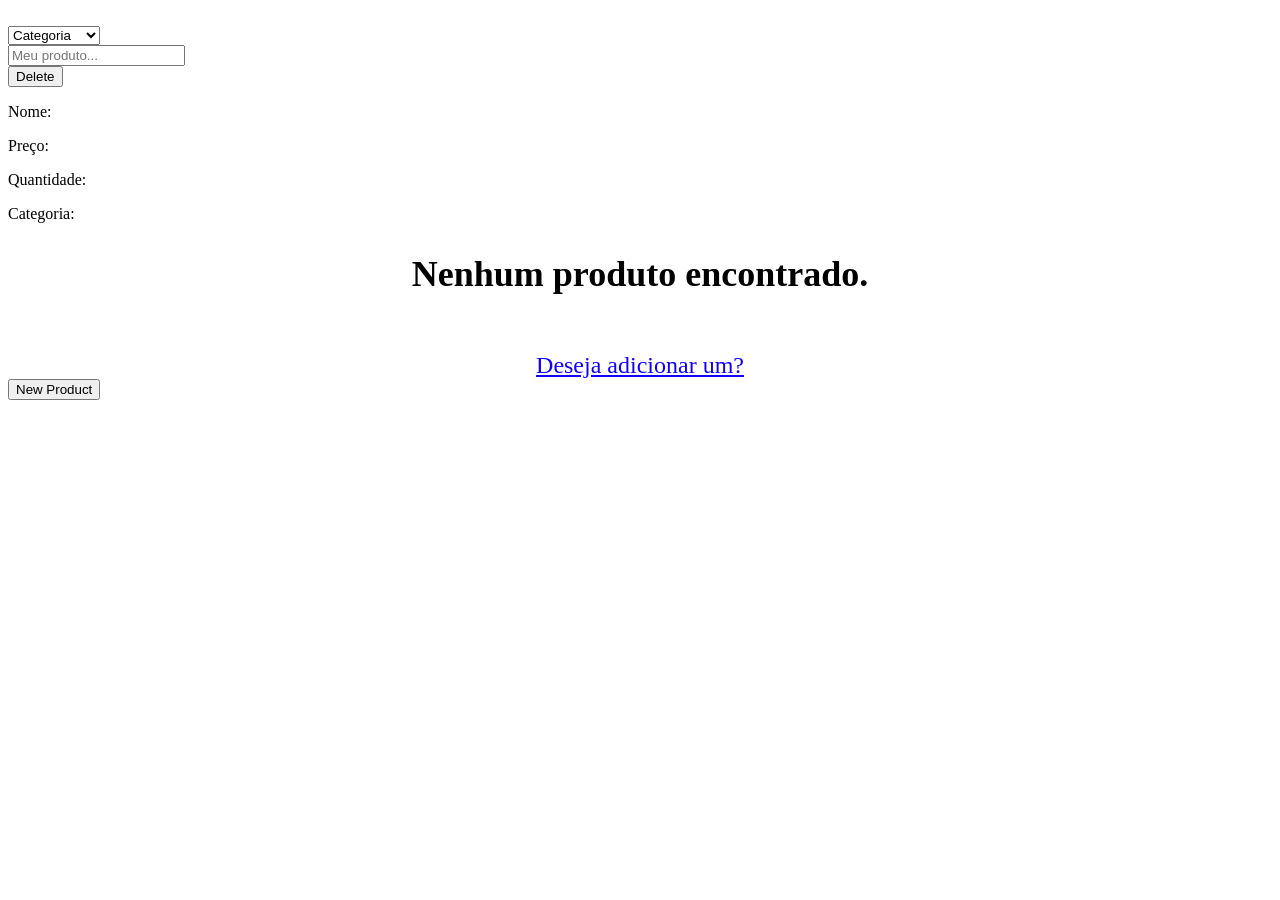
==== src/main/resources/templates/index.html @ b34e516f "Padranizando a largura e altura das divs dos produtos que aparecem na página principal, tambem conse" ====
<!DOCTYPE html>
<html lang="en">
<head>
    <meta charset="UTF-8">
    <meta name="viewport" content="width=device-width, initial-scale=1.0">
    <link rel="stylesheet" th:href="@{/style.css}">
    <link rel="shortcut icon" th:href="@{/Assets/SiteLogo.png}" type="image/x-icon">
    <title>MyProductCrud</title>
</head>
<body>
    <header>
        <img th:src="@{/Assets/SiteLogo.png}" alt="">

        <form action="http://localhost:8080/MyProducts" method="post">
            <select class="selectForm"  name="category" id="categoryID" onchange="this.form.submit()">
                <option value="" selected disabled hidden>Categoria</option>
                <option class="optionForm" value="Tudo">Tudo</option>
                <option class="optionForm" value="Alimentos">Alimentos</option>
                <option class="optionForm" value="Limpeza">Limpeza</option>
                <option class="optionForm" value="Cosmeticos">Cosméticos</option>
                <option class="optionForm" value="Saude">Saude</option>
            </select>
        </form>

        <form action="http://localhost:8080/MyProducts/ByName" method="post">
            <input class="SearchBar SearchImage" type="text" name="productName" id="productNameID" placeholder="Meu produto... " required>
        </form>
    </header>
    
    <section>

        <span th:if="${Products != null}">
            <div class="container">
                <div class="ProductDiv" th:each="product : ${Products}" id="ProductDivID">
                    <button class="DeleteButton">Delete</button>
                    <p>Nome: <b th:text="${product.productName}"></b></p>
                    <p>Preço: <b id="priceID" th:text="${product.priceInCents}"></b></p>
                    <p>Quantidade: <b th:text="${product.quantity}"></b></p>
                    <p>Categoria: <b th:text="${product.category}"></b></p>
                </div>
            </div>
        </span>

        <span th:if="${Products == null}">
            <div style="text-align: center; font-size: 1.5rem;">
                <h1>Nenhum produto encontrado.</h1><br>
                <a href="http://localhost:8080/Product/Add" style="color: rgb(17, 0, 255);">Deseja adicionar um?</a>
            </div>
        </span>

    </section>

    <div class="NewProductButtonDiv">
        <a href="http://localhost:8080/Product/Add"><button class="MyNewProduct">New Product</button></a>
    </div>
    
</body>
</html>
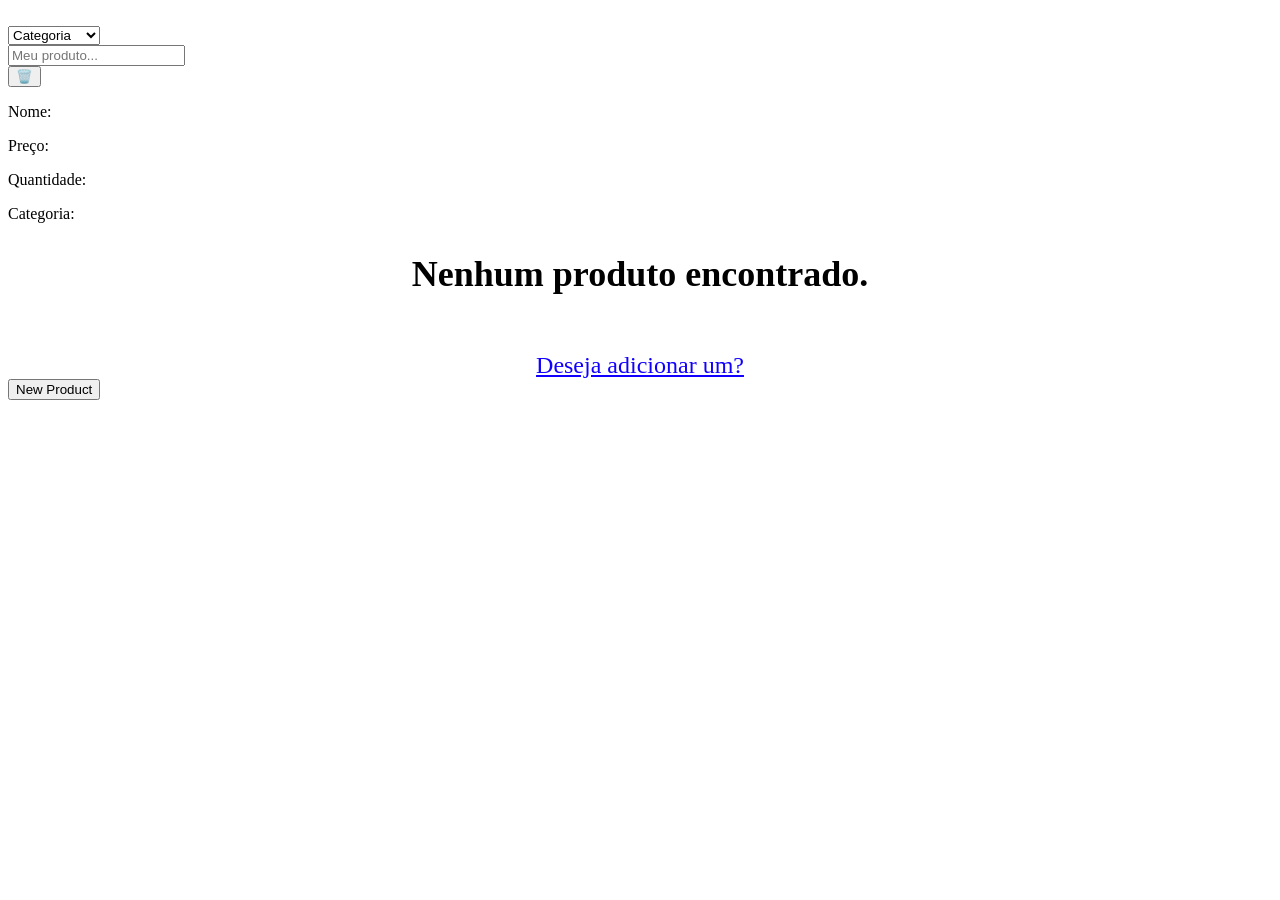
==== commit 86e3ed14: "Pequenos reajustes no frontend" ====
--- a/src/main/resources/templates/index.html
+++ b/src/main/resources/templates/index.html
@@ -23,7 +23,7 @@
         </form>
 
         <form action="http://localhost:8080/MyProducts/ByName" method="post">
-            <input class="SearchBar SearchImage" type="text" name="productName" id="productNameID" placeholder="Meu produto... " required>
+            <input class="SearchBar SearchImage" type="text" name="productName" id="productNameID" placeholder="Meu produto... " requireda autocomplete="off">
         </form>
     </header>
     
@@ -32,7 +32,7 @@
         <span th:if="${Products != null}">
             <div class="container">
                 <div class="ProductDiv" th:each="product : ${Products}" id="ProductDivID">
-                    <button class="DeleteButton">Delete</button>
+                    <button class="DeleteButton">🗑️</button>
                     <p>Nome: <b th:text="${product.productName}"></b></p>
                     <p>Preço: <b id="priceID" th:text="${product.priceInCents}"></b></p>
                     <p>Quantidade: <b th:text="${product.quantity}"></b></p>
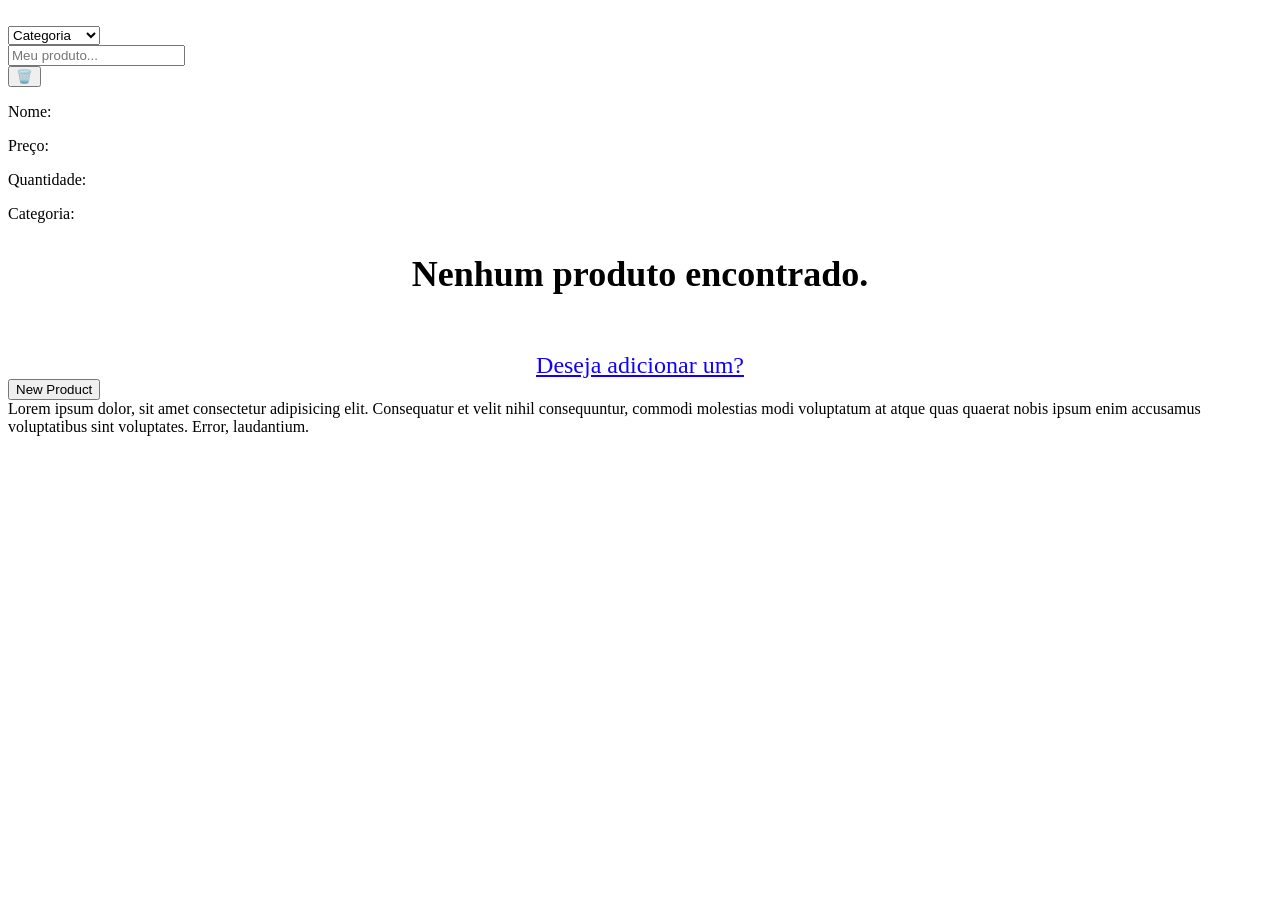
==== commit 94238301: "Criando o setup inicial do modal" ====
--- a/src/main/resources/templates/index.html
+++ b/src/main/resources/templates/index.html
@@ -53,6 +53,10 @@
     <div class="NewProductButtonDiv">
         <a href="http://localhost:8080/Product/Add"><button class="MyNewProduct">New Product</button></a>
     </div>
+
+    <div class="ModalWindow">
+        <div class="ProductModal">Lorem ipsum dolor, sit amet consectetur adipisicing elit. Consequatur et velit nihil consequuntur, commodi molestias modi voluptatum at atque quas quaerat nobis ipsum enim accusamus voluptatibus sint voluptates. Error, laudantium.</div>
+    </div>
     
 </body>
 </html>
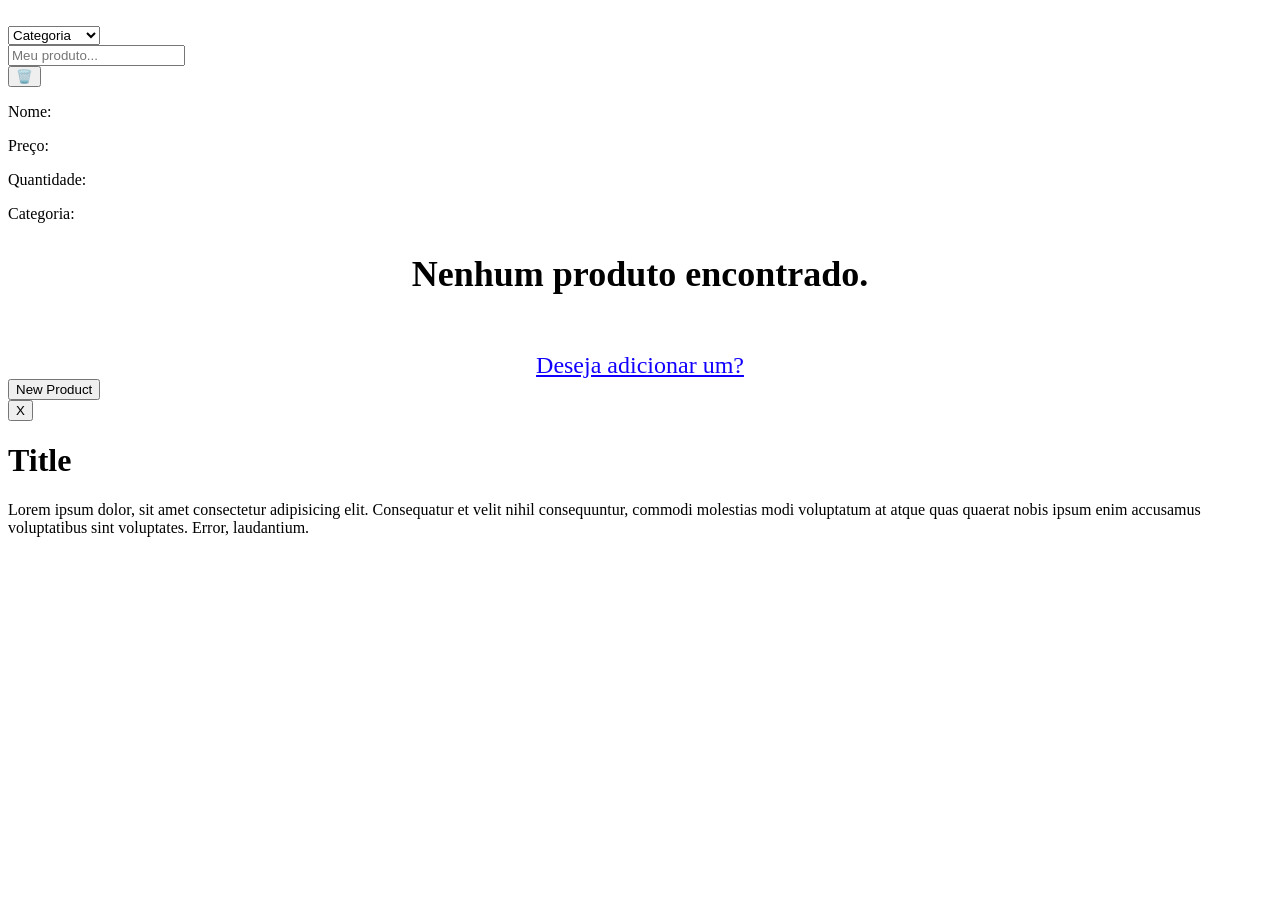
==== commit 1cd3d703: "Pequenos ajustes no frontend" ====
--- a/src/main/resources/templates/index.html
+++ b/src/main/resources/templates/index.html
@@ -30,7 +30,7 @@
     <section>
 
         <span th:if="${Products != null}">
-            <div class="container">
+            <div class="container" id="ProductsContainerID">
                 <div class="ProductDiv" th:each="product : ${Products}" id="ProductDivID">
                     <button class="DeleteButton">🗑️</button>
                     <p>Nome: <b th:text="${product.productName}"></b></p>
@@ -55,8 +55,14 @@
     </div>
 
     <div class="ModalWindow">
-        <div class="ProductModal">Lorem ipsum dolor, sit amet consectetur adipisicing elit. Consequatur et velit nihil consequuntur, commodi molestias modi voluptatum at atque quas quaerat nobis ipsum enim accusamus voluptatibus sint voluptates. Error, laudantium.</div>
+        <div class="ProductModal">
+            <button onclick="CloseModal();" class="CloseModal" id="CloseModal">X</button>
+            <h1>Title</h1>
+            Lorem ipsum dolor, sit amet consectetur adipisicing elit. Consequatur et velit nihil consequuntur, commodi molestias modi voluptatum at atque quas quaerat nobis ipsum enim accusamus voluptatibus sint voluptates. Error, laudantium.
+        </div>
     </div>
+
+    <script th:src="@{/scripts/ModalScript.js}"></script>
     
 </body>
 </html>
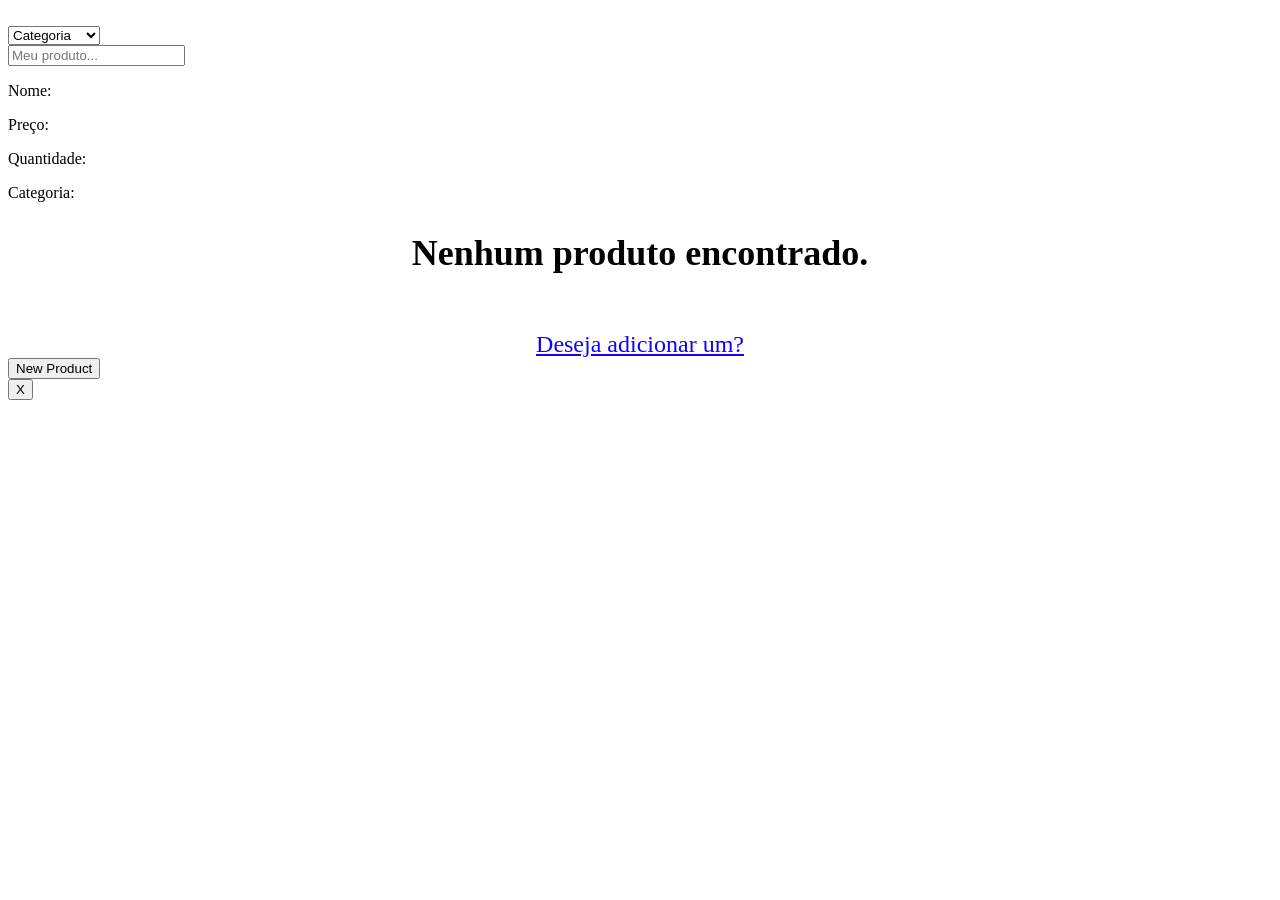
==== commit 684f5e2e: "Trabalhando no modal dos produtos, e algumas mudanças pequenas no frontend" ====
--- a/src/main/resources/templates/index.html
+++ b/src/main/resources/templates/index.html
@@ -32,7 +32,7 @@
         <span th:if="${Products != null}">
             <div class="container" id="ProductsContainerID">
                 <div class="ProductDiv" th:each="product : ${Products}" id="ProductDivID">
-                    <button class="DeleteButton">🗑️</button>
+                    <!--<button class="DeleteButton">🗑️</button>-->
                     <p>Nome: <b th:text="${product.productName}"></b></p>
                     <p>Preço: <b id="priceID" th:text="${product.priceInCents}"></b></p>
                     <p>Quantidade: <b th:text="${product.quantity}"></b></p>
@@ -55,10 +55,8 @@
     </div>
 
     <div class="ModalWindow">
-        <div class="ProductModal">
+        <div class="ProductModal" id="ProductModalID">
             <button onclick="CloseModal();" class="CloseModal" id="CloseModal">X</button>
-            <h1>Title</h1>
-            Lorem ipsum dolor, sit amet consectetur adipisicing elit. Consequatur et velit nihil consequuntur, commodi molestias modi voluptatum at atque quas quaerat nobis ipsum enim accusamus voluptatibus sint voluptates. Error, laudantium.
         </div>
     </div>
 
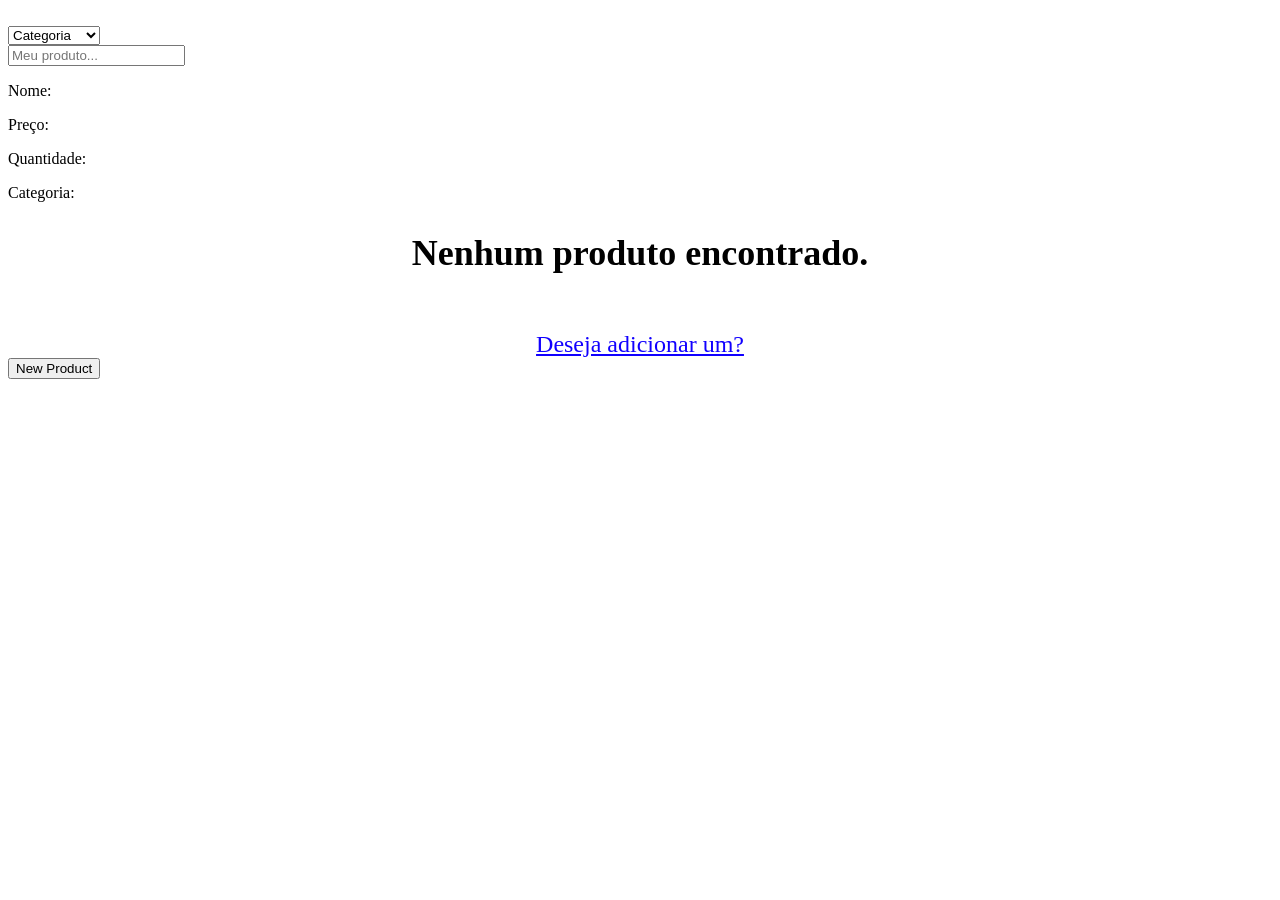
==== commit e3e65d58: "Finalmente fazendo o modal funcionar. Após esse commit, estarei começando a estilizar a fonte e etc " ====
--- a/src/main/resources/templates/index.html
+++ b/src/main/resources/templates/index.html
@@ -14,11 +14,12 @@
         <form action="http://localhost:8080/MyProducts" method="post">
             <select class="selectForm"  name="category" id="categoryID" onchange="this.form.submit()">
                 <option value="" selected disabled hidden>Categoria</option>
-                <option class="optionForm" value="Tudo">Tudo</option>
                 <option class="optionForm" value="Alimentos">Alimentos</option>
                 <option class="optionForm" value="Limpeza">Limpeza</option>
                 <option class="optionForm" value="Cosmeticos">Cosméticos</option>
                 <option class="optionForm" value="Saude">Saude</option>
+                <option class="optionForm" value="Eletronicos">Eletrônicos</option>
+                <option class="optionForm" value="Infantil">Infantil</option>
             </select>
         </form>
 
@@ -54,9 +55,8 @@
         <a href="http://localhost:8080/Product/Add"><button class="MyNewProduct">New Product</button></a>
     </div>
 
-    <div class="ModalWindow">
+    <div class="ModalWindow" id="ModalWindowID">
         <div class="ProductModal" id="ProductModalID">
-            <button onclick="CloseModal();" class="CloseModal" id="CloseModal">X</button>
         </div>
     </div>
 
